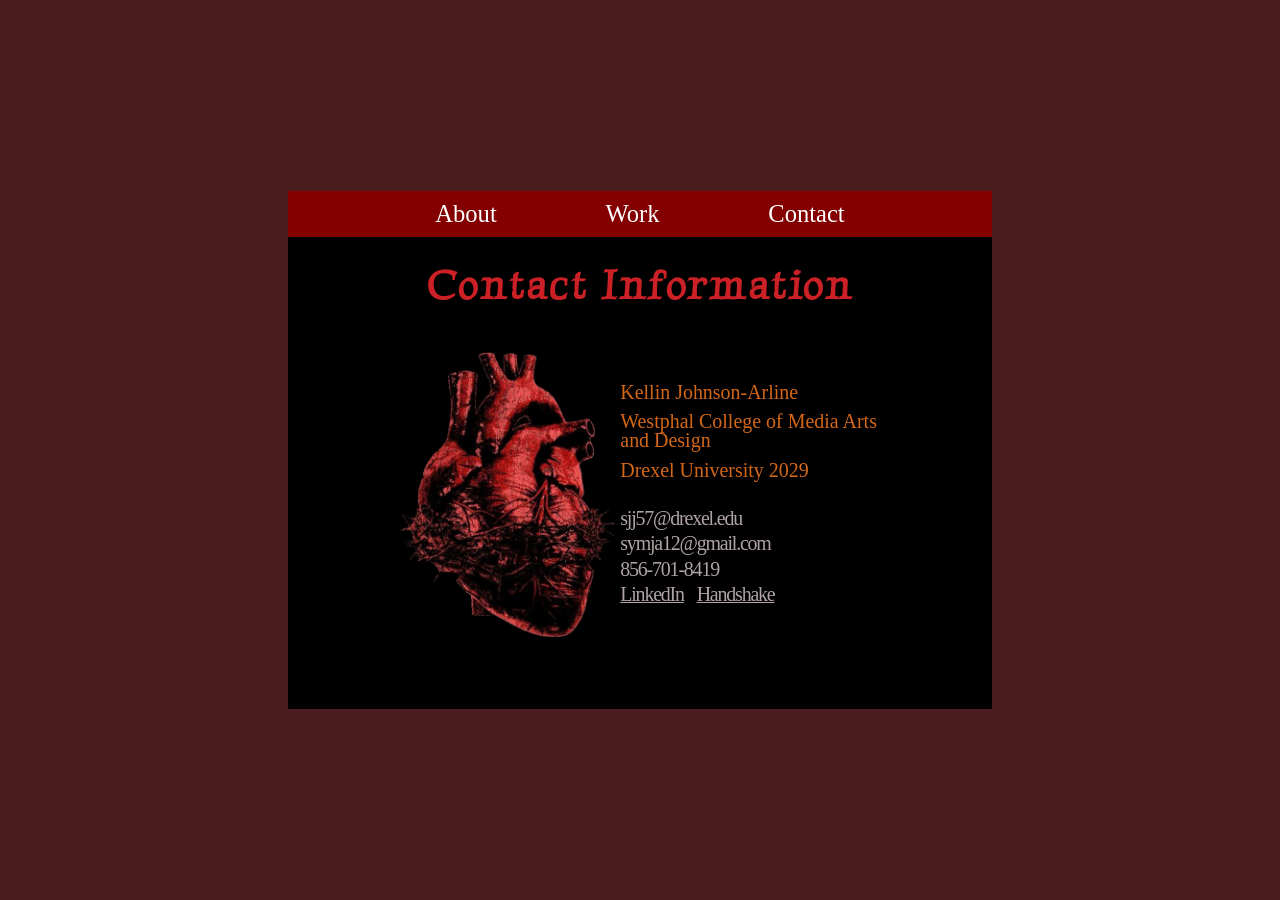
==== contact.html @ 03df2e99 "media queries" ====
<!DOCTYPE html>
<html lang="en">
<head>
    <meta charset="UTF-8">
    <meta name="viewport" content="width=device-width, initial-scale=1.0">
    <title>Took her away forever</title>
</head>
<link
        charset="utf-8"
        href="styles.css"
        media="screen"
        rel="stylesheet"
/>
<link
        charset="utf-8"
        href="normalize.css"
        media="screen"
        rel="stylesheet"
/>

<body>
    <section id="contactpage">

         <div id="navbar">
            <a href="index.html">About</a></td>
            <a href="work.html">Work</a></td>
            <a href="contact.html">Contact</a></td>
        </div>

        <div id="center">
            <div>
                <h2>Contact Information</h2>

            <div id="contact">
                <img src="images/heart.png" alt="">
                <div id="text">
                    <p>Kellin Johnson-Arline</p>
                    <p>Westphal College of Media Arts and Design</p>
                    <p>Drexel University 2029</p>
                </div>
            
                <ul>
                    <li>sjj57@drexel.edu</li>
                    <li>symja12@gmail.com</li>
                    <li>856-701-8419</li>
                    <li><a href="">LinkedIn</a><a href="">Handshake</a></li>
                </ul>
            </div>
            </div>
            

        </div>


    
    </section>
    
</body>
</html>
---- styles.css ----
*{
    box-sizing: border-box;
}
:root {
    --darkred: #840000;
    --lightred: #cb2026;
    --middlered: #4b1c1d;
    --orange: #D36718;
    --black: #000;
    --white: #fff;
    --grey: #AFA3A3;
    --darkgrey: #837777;
}

@font-face {
  font-family: 'Jacques Francois';
  src: url('fonts/Jacques_Francois/JacquesFrancois-Regular.ttf');}
@font-face {
  font-family: 'Luxurious Roman';
  src: url('fonts/Luxurious_Roman/LuxuriousRoman-Regular.ttf');}
@font-face {
  font-family: 'New Rocker';
  src: url('fonts/New_Rocker/NewRocker-Regular.ttf');}
  @font-face {
  font-family: 'New Tegomin';
  src: url('fonts/New_Tegomin/NewTegomin-Regular.ttf');}
@font-face {
  font-family: 'Yuji Syuku';
  src: url('fonts/Yuji_Syuku/YujiSyuku-Regular.ttf');}






html {font-family: Yuji Syuku, serif; overflow: auto;}
a:link{color: var(--white);}
a:visited{color: var(--white);}
a:active{color: var(--white);}
body{font-size: 1.2vw; color: var(--grey); padding: 0; margin: auto; background-color: var(--middlered);}
html, body {
  height: 100%;
  margin: 0;
}
h1, h2, h3, ul, p, ol{margin: 0;}
section, div, img, ul, ol{max-width: 100%;}







body{display: grid; align-items: center;}

/*nav*/
#navbar{display: flex; align-items: center; justify-content: center; column-gap: 8.5vw; background-color: var(--darkred); font-size: 1.6em; padding: .7vw;}
#navbar a{align-self: center; text-decoration: none;}
#navbar a:hover{background-color: var(--lightred); border-radius: .5vw;}
#navbar a:active{color: var(--grey);}
/*table td a:hover{background-color: var(--darkgrey);}*/

/*home page*/

/*large screen*/

/*@media screen and (min-width: 1400) {}*/
  


.homepage{width: 60%; padding-bottom: 2.5vw; margin: auto; background-color: var(--black);}

/*grid*/
#content{padding: 2vw 3vw 1.5vw; display: grid; grid-template-columns: 40% 18% 40%; column-gap: 3%; grid-template-rows: 24% 3% 71%; row-gap: 0;
    align-content: center; justify-content: center; margin: auto; max-width: 100%;}

/*heading/name*/
#content #namediv{grid-column-start: 1; grid-column-end: 3; grid-row-start: 1; grid-row-end: 2; margin-bottom: 1vw; max-width: 100%;}
#content #deco{grid-column-start: 3; grid-column-end: 4; grid-row-start: 1; grid-row-end: 3; max-width: 100%;}
#content div{grid-column-start: 2; grid-column-end: 4; grid-row-start: 2; grid-row-end: 4; 
  max-width: 100%; width: 100%; display: block; align-self: center;}
  
#name{font-size: 4em; color: var(--lightred); margin: 1.5vw 3vw 1.5vw 10vw; font-weight:900; letter-spacing: .5vw; font-family: Luxurious Roman, serif; text-transform: uppercase; text-shadow: 3px 2px 1px var(--darkred);}
h2{color: var(--grey); padding-bottom: 0.2vw; margin-left: 1vw; font-size: 1.7em;}
#deco{width: 48%; max-width: 100%; justify-self: start; align-self: baseline; margin-left: 2vw;}

/*items*/
#picture{width: 100%; grid-column-start: 1; grid-column-end: 2; grid-row-start: 2; grid-row-end: 4; 
  justify-self: center; align-self: center; max-width: 100%;}
#like{max-width: 100%; margin-top: 1.7vw;}
#am{margin-bottom: .9vw; max-width: 100%;}

h3{font-size: 1.8em; letter-spacing: .2vw; color: var(--lightred); font-family: Luxurious Roman, serif;}
#content ul{font-size: 1.2em; color: var(--orange);}
li{list-style-type: '★'; line-height: 2.7vw; letter-spacing: -.06em;}

p{font-size: 1.2em; text-align: center;}



/*medium screen*/

@media screen and (max-width: 1100px) {
    .homepage{width: 75%;}
    #content{}
    .homepage>#navbar{font-size: 1.8em;}
    h3{font-size: 2.3em;}
    #name{font-size: 5em;}
    h2{font-size: 2.2em;}
    #content ul{font-size: 1.6em;}
    #content li{line-height: 3.3vw;}
    p{font-size: 1.6em;}

  /*page width
  grid width for image size
  font sizes 
  navbar sizes*/
}

@media screen and (max-width: 830px){
  .homepage{width: 100%; height: 100%;}
}

@media screen and (max-width: 450px){
  .homepage>#navbar{font-size: 3.7em; column-gap: 15vw; padding: 2.5vw;}

}



















/*work*/
body:has(>.workpage){height: auto; margin: 0;}
html:has(>.workpage){height: auto; margin: 0;}
.workpage>body{height: auto;}
.workpage>html{height: auto;}
.workpage{background-color: var(--black); padding-bottom: 8vw; max-width: 100%; width: 75%; margin: 2vw auto 2vw;}
.workpage img{width: 25%; max-width: 100%;}

#heading{display: flex; align-items: baseline; justify-content: center; column-gap: 2.5vw; width: 80%; padding: 0; margin: 4vw auto 1vw; max-width: 100%;}
#heading img{width: 8%; align-self: center; max-width: 100%;}
#worktitle{font-family: Luxurious Roman, serif; text-transform: uppercase; text-shadow: 4px 3px 2px var(--darkred); color: var(--lightred); font-weight: 900; text-align: center; font-size: 5.5em; letter-spacing: .5vw; margin: 0;}

#worknav{display: flex; align-items: center; justify-content: center; column-gap: 1.2vw; row-gap: 1vw; flex-wrap: wrap;  position: sticky; top: 0; background-color: var(--black); width: 85%; margin: 0 auto;  font-size: 1.5em; padding: 1vw; max-width: 100%;}
#worknav a{text-decoration: none; padding: .3vw;}
#worknav a:hover{background-color: var(--grey); border-radius: .5vw;}
#worknav a:active{color: var(--lightred);}

/*.workpage #border{margin: auto; width: 50%;}*/

.workpage div{padding-top: 8vw; max-width: 100%;}
.workpage h2{letter-spacing: .2vw; color: var(--orange); font-family: Luxurious Roman, serif; margin-left: 7vw; font-size: 2.1em; margin-bottom: 2vw;}


.work{width: 80%; max-width: 100%; height: auto; margin: auto; background-color: var(--darkred); border-color: var(--lightred); border-width: .5vw; border-style: solid; display: flex; flex-direction: row; flex-wrap: nowrap; align-items: center; column-gap: 1.5vw; overflow: scroll;}
.workpage div .work{padding: 1.5vw; max-width: 100%; min-width: 0; overflow: scroll;}
.work img{width: auto; max-width: 100%; max-height: 40vh;}

/*resize images*/
@media screen and (max-width: 1100px){
  .work img{width: auto; max-width: 100%; max-height: 32vh;}
  .workpage>#navbar{font-size: 1.7em;}

}

/*medium screens*/
@media screen and (max-width: 830px){
  .workpage>#navbar{font-size: 2.8em; column-gap: 11vw; padding: 1.6vw;}
  .workpage{width: 100%; height: 100%;}
  #heading{}
  #heading img{}
  #worktitle{font-size: 7em;}
  #worknav{font-size: 2.2em;}
  .workpage h2{font-size: 3em;}
}


@media screen and (max-width: 550px){
  .work img{width: auto; max-width: 100%; max-height: 23vh;}
  .workpage>#navbar{font-size: 3.7em; column-gap: 15vw; padding: 2.5vw;}
  #worknav{}
  .workpage h2{font-size: 5em;}
  #worktitle{font-size: 9em;}

}










/*contact*/

/*large screen*/

#contactpage{width: 55%; background-color: var(--black); padding-bottom: 2.5vw; max-width: 100%; margin: 0 auto;}
#contactpage h2{font-family: Luxurious Roman, serif; color: var(--lightred); letter-spacing: .2vw; font-size: 2.6em; margin: 2vw auto 0; text-align: center; max-width: 100%;}

/*grid*/
#contact{display: grid; grid-template-columns: 44% 53%; column-gap: 1%; grid-template-rows: 46% 46%; row-gap: 8%; 
  align-items: center; justify-content: center; max-width: 100%; width: 70%; margin: 3vw auto;}
#contact img{grid-column-start: 1; grid-column-end: 2; grid-row-start: 1; grid-row-end: 3; 
  width: 100%; align-self: center; justify-self: center; max-width: 100%;}
#contact p{color: var(--orange); margin: 0.2vw auto; font-size: 1.3em; line-height: 1.5vw; text-align: left; margin-top: .8vw; max-width: 100%;}
#contact #text{grid-column-start: 2; grid-column-end: 3;  grid-row-start: 1; grid-row-end: 2; align-self: end; max-width: 100%;}
#contactpage ul{grid-column-start: 2; grid-column-end: 3; grid-row-start: 2; grid-row-end: 3; 
  padding: 0; max-width: 100%; text-align: left; align-self: start; justify-self: start; max-width: 100%; color: var(--grey);}
#contactpage ul{padding-inline-start: none; padding: 0; max-width: 100%;}

#contactpage ul li{font-size: 1.3em; list-style-type: none; max-width: 100%; line-height: 2vw;}
#contactpage ul li a{margin-right: 1vw; color: var(--grey);}
#contactpage ul li a:active{color: var(--white);}

/*resize page*/
@media screen and (max-width: 1200px) {

#contactpage{width: 70%}
#contact{width: 75%;}
#contactpage h2{font-size: 3.4em; margin: 4vw auto 4vw;}
#contactpage>#navbar{font-size: 1.8em;}
#contact p{font-size: 1.8em; line-height: 2vw}
#contactpage ul li{font-size: 1.8em; line-height: 2.8vw;}

}

/*medium screen*/

@media screen and (max-width: 830px){

    #contactpage{width: 100%; height: 100%; }
    #contactpage>#contact{}
    #contactpage>#navbar{font-size: 2.5em; column-gap: 11vw; padding: 1.2vw;}
    #contact p{font-size: 2.5em; line-height: 3.5vw}
    #contactpage ul li{font-size: 2.5em; line-height: 4vw;}
    #contact{width: 75%;}
    #contactpage h2{font-size: 5.5em; margin: 5vw auto 8vw;}
  
}

/*small screen*/

@media screen and (max-width: 450px){

  #contactpage{width: 100%; height: 100%;}
  #contact{width: 75%;}
  #contact{display: flex; flex-direction: column; align-items: center; justify-items: center; row-gap: 5vw;}
  #contactpage img{width: 20%; margin-bottom: 2vw;}
  #contactpage>#navbar{font-size: 3.7em; column-gap: 15vw; padding: 2.5vw;}
  #contactpage h2{font-size: 7em; margin: 8vw auto 0;}
  #contactpage ul li a{margin: 0 2.5vw;}
  #contact p{font-size: 3.8em; line-height: 5.9vw; text-align: center;}
  #contactpage ul li{font-size: 3.8em; line-height: 6.3vw; text-align: center; align-self: center; justify-self: center; letter-spacing: .1vw;}
  #contactpage ul{align-self: center; justify-self: center;}

}
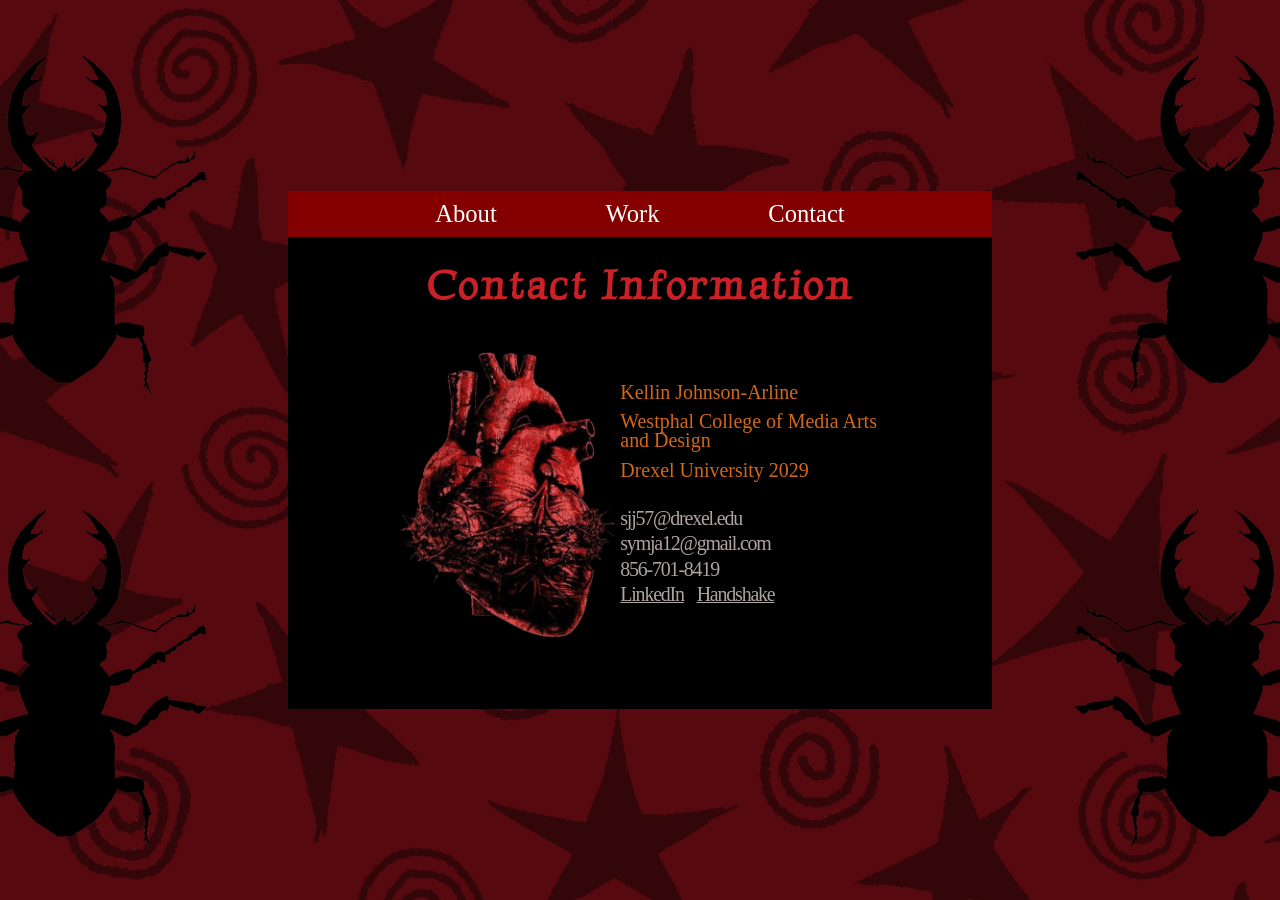
==== commit 9c6aeefa: "mobile sizes" ====
--- a/contact.html
+++ b/contact.html
@@ -27,8 +27,7 @@
             <a href="contact.html">Contact</a></td>
         </div>
 
-        <div id="center">
-            <div>
+            <div id="center">
                 <h2>Contact Information</h2>
 
             <div id="contact">
@@ -46,7 +45,6 @@
                     <li><a href="">LinkedIn</a><a href="">Handshake</a></li>
                 </ul>
             </div>
-            </div>
             
 
         </div>
--- a/styles.css
+++ b/styles.css
@@ -37,7 +37,7 @@
 a:link{color: var(--white);}
 a:visited{color: var(--white);}
 a:active{color: var(--white);}
-body{font-size: 1.2vw; color: var(--grey); padding: 0; margin: auto; background-color: var(--middlered);}
+body{font-size: 1.2vw; color: var(--grey); padding: 0; margin: auto; background-color: var(--middlered); background-image: url(assets/bg.webp); background-size: cover; background-position: center center; background-attachment: fixed;}
 html, body {
   height: 100%;
   margin: 0;
@@ -56,17 +56,13 @@
 /*nav*/
 #navbar{display: flex; align-items: center; justify-content: center; column-gap: 8.5vw; background-color: var(--darkred); font-size: 1.6em; padding: .7vw;}
 #navbar a{align-self: center; text-decoration: none;}
-#navbar a:hover{background-color: var(--lightred); border-radius: .5vw;}
+#navbar a:hover{background-color: var(--lightred);}
 #navbar a:active{color: var(--grey);}
-/*table td a:hover{background-color: var(--darkgrey);}*/
-
-/*home page*/
-
-/*large screen*/
-
-/*@media screen and (min-width: 1400) {}*/
-  
-
+
+
+
+
+/*HOME PAGE--------------------------------------------------------------------------------------------------------------------*/
 
 .homepage{width: 60%; padding-bottom: 2.5vw; margin: auto; background-color: var(--black);}
 
@@ -87,14 +83,17 @@
 /*items*/
 #picture{width: 100%; grid-column-start: 1; grid-column-end: 2; grid-row-start: 2; grid-row-end: 4; 
   justify-self: center; align-self: center; max-width: 100%;}
-#like{max-width: 100%; margin-top: 1.7vw;}
-#am{margin-bottom: .9vw; max-width: 100%;}
+#like{max-width: 100%;}
+#am{margin-bottom: 1vw;}
+h3{margin-bottom: 1vw;}
+#like>h3{margin-top: 1vw;}
+#am>h3{margin-top: 1vw;}
 
 h3{font-size: 1.8em; letter-spacing: .2vw; color: var(--lightred); font-family: Luxurious Roman, serif;}
-#content ul{font-size: 1.2em; color: var(--orange);}
+#content ul{font-size: 1.2em; color: var(--orange); padding-inline-start: 3vw;}
 li{list-style-type: '★'; line-height: 2.7vw; letter-spacing: -.06em;}
 
-p{font-size: 1.2em; text-align: center;}
+.homepage p{font-size: 1.2em; text-align: center; margin: 0 auto; width: 80%; line-height: 2vw;}
 
 
 
@@ -109,43 +108,60 @@
     h2{font-size: 2.2em;}
     #content ul{font-size: 1.6em;}
     #content li{line-height: 3.3vw;}
-    p{font-size: 1.6em;}
-
-  /*page width
-  grid width for image size
-  font sizes 
-  navbar sizes*/
+    .homepage p{font-size: 1.6em; line-height: 2.5vw;}
+    body:has(>.homepage){background-image: url(assets/bg2.webp); background-size: cover;}
 }
 
 @media screen and (max-width: 830px){
   .homepage{width: 100%; height: 100%;}
-}
-
-@media screen and (max-width: 450px){
+  .homepage>#navbar{font-size: 2.2em; padding: 1.2vw;}
+  #content{width: 85%; margin-top: 2vw;}
+  #content ul{font-size: 1.9em;}
+  #content li{line-height: 3.8vw;}
+  h3{margin-bottom: 1vw; font-size: 2.6em;}
+  #like>h3{margin-top: 2vw;}
+  #am>h3{margin-top: 1.8vw;}
+  .homepage p{font-size: 1.9em; margin: 2vw auto 0 auto; width: 80%; }
+}
+
+@media screen and (max-width: 650px){
+  .homepage>#navbar{font-size: 2.5em; column-gap: 11vw; padding: 1.6vw;}
+}
+
+@media screen and (max-width: 550px){
   .homepage>#navbar{font-size: 3.7em; column-gap: 15vw; padding: 2.5vw;}
-
-}
-
-
-
-
-
-
-
-
-
-
-
-
-
-
-
-
-
-
-
-/*work*/
-body:has(>.workpage){height: auto; margin: 0;}
+  #content{display: flex; flex-direction: column; width: 100%; margin-top: 5vw;}
+  #deco{position: absolute; width: 25%; top: 90vw; left: 60vw;}
+  #content>#picture{width: 60%; margin: 2vw auto;}
+  #namediv{text-align: center;}
+  #namediv h2{font-size: 4em; margin: 0; margin-right: 3vw;}
+  #namediv #name{font-size: 9em;}
+  #content ul{font-size: 3.5em;}
+  #content li{line-height: 7.2vw;}
+  h3{font-size: 4.9em; margin-bottom: 2vw; padding-left: 4vw;}
+  #content>#bullets{display: flex; flex-direction: column; align-items: center; justify-content: start; width: 100%;}
+  #content>#bullets>div{align-self: start; justify-self: center;}
+  .homepage p{font-size: 3em; margin: 2vw 12vw; line-height: 5vw;}
+  #am{margin-right: 4vw; margin-left: 5vw; margin-bottom: 2vw; margin-top: 2vw;}
+  #like{margin-right: 5vw; margin-bottom: 3vw;}
+  
+}
+/*HOME PAGE--------------------------------------------------------------------------------------------------------------------*/
+
+
+
+
+
+
+
+
+
+
+
+
+
+/*WORK PAGE--------------------------------------------------------------------------------------------------------------------*/
+body:has(>.workpage){height: auto; margin: 0; background-image: url(assets/bg2.webp);}
 html:has(>.workpage){height: auto; margin: 0;}
 .workpage>body{height: auto;}
 .workpage>html{height: auto;}
@@ -156,20 +172,21 @@
 #heading img{width: 8%; align-self: center; max-width: 100%;}
 #worktitle{font-family: Luxurious Roman, serif; text-transform: uppercase; text-shadow: 4px 3px 2px var(--darkred); color: var(--lightred); font-weight: 900; text-align: center; font-size: 5.5em; letter-spacing: .5vw; margin: 0;}
 
-#worknav{display: flex; align-items: center; justify-content: center; column-gap: 1.2vw; row-gap: 1vw; flex-wrap: wrap;  position: sticky; top: 0; background-color: var(--black); width: 85%; margin: 0 auto;  font-size: 1.5em; padding: 1vw; max-width: 100%;}
+#worknav{display: flex; align-items: center; justify-content: center; column-gap: 1.2vw; row-gap: 1vw; flex-wrap: wrap;  position: sticky; top: 0; 
+  background-color: var(--black); width: 85%; margin: 0 auto;  font-size: 1.5em; padding: 1vw; max-width: 100%; margin-top: 2vw;}
 #worknav a{text-decoration: none; padding: .3vw;}
 #worknav a:hover{background-color: var(--grey); border-radius: .5vw;}
 #worknav a:active{color: var(--lightred);}
 
-/*.workpage #border{margin: auto; width: 50%;}*/
-
 .workpage div{padding-top: 8vw; max-width: 100%;}
 .workpage h2{letter-spacing: .2vw; color: var(--orange); font-family: Luxurious Roman, serif; margin-left: 7vw; font-size: 2.1em; margin-bottom: 2vw;}
 
 
-.work{width: 80%; max-width: 100%; height: auto; margin: auto; background-color: var(--darkred); border-color: var(--lightred); border-width: .5vw; border-style: solid; display: flex; flex-direction: row; flex-wrap: nowrap; align-items: center; column-gap: 1.5vw; overflow: scroll;}
+.work{width: 80%; max-width: 100%; height: auto; margin: auto; background-color: var(--darkred); border-color: var(--lightred); border-width: .5vw; border-style: solid; 
+  display: flex; flex-direction: row; flex-wrap: nowrap; align-items: center; column-gap: 1.5vw; overflow: scroll;}
 .workpage div .work{padding: 1.5vw; max-width: 100%; min-width: 0; overflow: scroll;}
 .work img{width: auto; max-width: 100%; max-height: 40vh;}
+#drawings{padding-top: 7vw;}
 
 /*resize images*/
 @media screen and (max-width: 1100px){
@@ -180,11 +197,11 @@
 
 /*medium screens*/
 @media screen and (max-width: 830px){
-  .workpage>#navbar{font-size: 2.8em; column-gap: 11vw; padding: 1.6vw;}
+  .workpage>#navbar{font-size: 2.2em; padding: 1.2vw;}
   .workpage{width: 100%; height: 100%;}
-  #heading{}
+  #heading{margin: 8vw auto 4vw;}
   #heading img{}
-  #worktitle{font-size: 7em;}
+  #worktitle{font-size: 8em;}
   #worknav{font-size: 2.2em;}
   .workpage h2{font-size: 3em;}
 }
@@ -193,22 +210,23 @@
 @media screen and (max-width: 550px){
   .work img{width: auto; max-width: 100%; max-height: 23vh;}
   .workpage>#navbar{font-size: 3.7em; column-gap: 15vw; padding: 2.5vw;}
-  #worknav{}
+  #worknav{font-size: 3.5em; width: 95%; line-height: 6.5vw;}
+  #worknav a{margin: 0 1vw;}
   .workpage h2{font-size: 5em;}
   #worktitle{font-size: 9em;}
 
 }
-
-
-
-
-
-
-
-
-
-
-/*contact*/
+/*WORK PAGE--------------------------------------------------------------------------------------------------------------------*/
+
+
+
+
+
+
+
+
+
+/*CONTACT PAGE--------------------------------------------------------------------------------------------------------------------*/
 
 /*large screen*/
 
@@ -233,9 +251,9 @@
 /*resize page*/
 @media screen and (max-width: 1200px) {
 
-#contactpage{width: 70%}
-#contact{width: 75%;}
-#contactpage h2{font-size: 3.4em; margin: 4vw auto 4vw;}
+#contactpage{width: 60%}
+#contact{width: 85%;}
+#contactpage h2{font-size: 3.4em; margin: 4vw auto 1vw;}
 #contactpage>#navbar{font-size: 1.8em;}
 #contact p{font-size: 1.8em; line-height: 2vw}
 #contactpage ul li{font-size: 1.8em; line-height: 2.8vw;}
@@ -244,7 +262,7 @@
 
 /*medium screen*/
 
-@media screen and (max-width: 830px){
+@media screen and (max-width: 900px){
 
     #contactpage{width: 100%; height: 100%; }
     #contactpage>#contact{}
@@ -252,7 +270,8 @@
     #contact p{font-size: 2.5em; line-height: 3.5vw}
     #contactpage ul li{font-size: 2.5em; line-height: 4vw;}
     #contact{width: 75%;}
-    #contactpage h2{font-size: 5.5em; margin: 5vw auto 8vw;}
+    #contactpage h2{font-size: 5.5em; margin: 5vw auto 5vw;}
+    body:has(>#contactpage){background-image: url(assets/bg2.webp); background-size: cover;}
   
 }
 
@@ -260,7 +279,8 @@
 
 @media screen and (max-width: 450px){
 
-  #contactpage{width: 100%; height: 100%;}
+  #contactpage{width: 100%; height: 100%; /*display: flex; flex-direction: column; row-gap: 10vw;*/}
+  #center{align-self: center;}
   #contact{width: 75%;}
   #contact{display: flex; flex-direction: column; align-items: center; justify-items: center; row-gap: 5vw;}
   #contactpage img{width: 20%; margin-bottom: 2vw;}
@@ -271,4 +291,5 @@
   #contactpage ul li{font-size: 3.8em; line-height: 6.3vw; text-align: center; align-self: center; justify-self: center; letter-spacing: .1vw;}
   #contactpage ul{align-self: center; justify-self: center;}
 
-}+}
+/*CONTACT PAGE--------------------------------------------------------------------------------------------------------------------*/
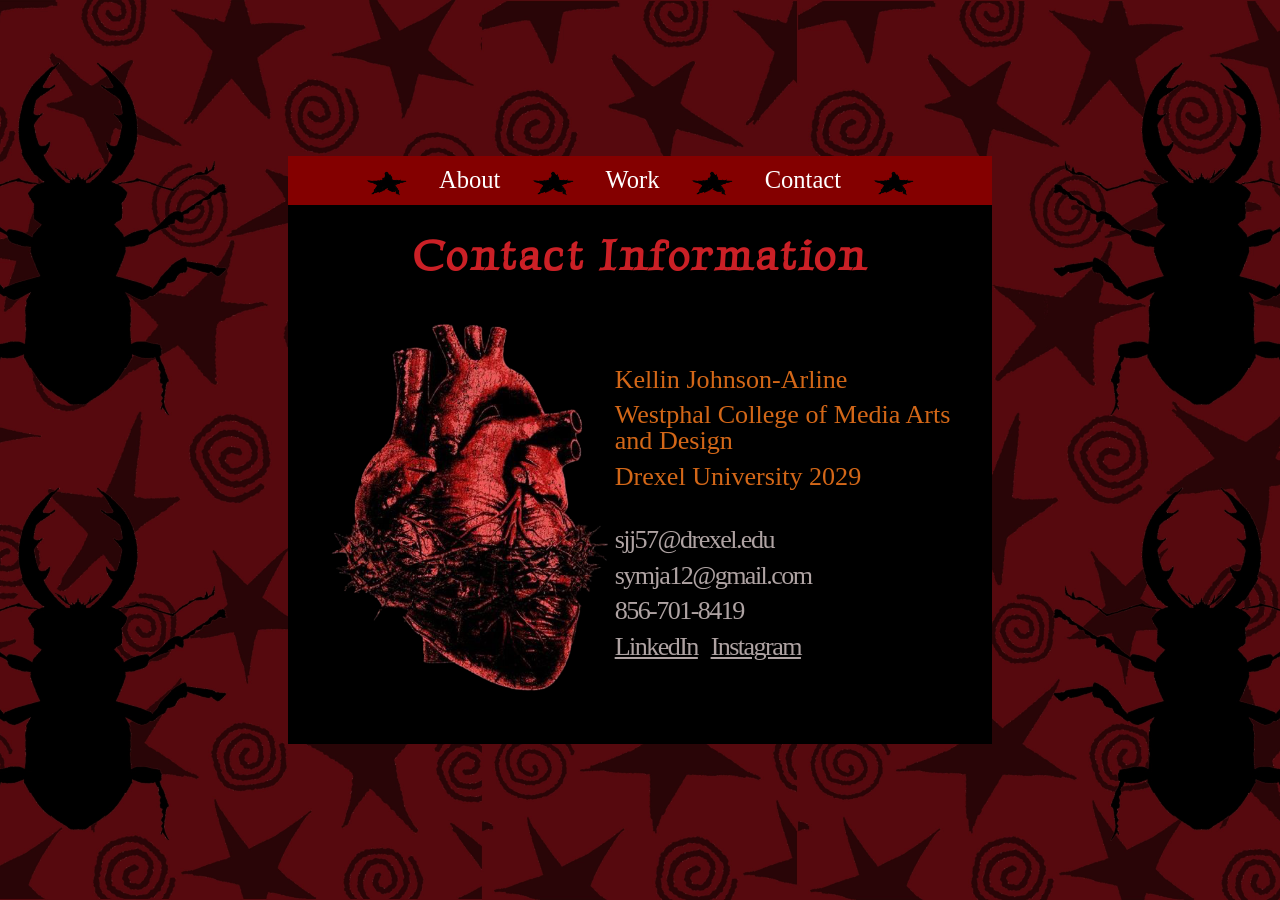
==== commit d1865aa6: "responsiveness" ====
--- a/contact.html
+++ b/contact.html
@@ -3,7 +3,7 @@
 <head>
     <meta charset="UTF-8">
     <meta name="viewport" content="width=device-width, initial-scale=1.0">
-    <title>Took her away forever</title>
+    <title>Personal Website</title>
 </head>
 <link
         charset="utf-8"
@@ -22,16 +22,20 @@
     <section id="contactpage">
 
          <div id="navbar">
+            <img src="images/star.png" alt="">
             <a href="index.html">About</a></td>
+            <img src="images/star.png" alt="">
             <a href="work.html">Work</a></td>
+            <img src="images/star.png" alt="">
             <a href="contact.html">Contact</a></td>
+            <img src="images/star.png" alt="">
         </div>
 
             <div id="center">
                 <h2>Contact Information</h2>
 
             <div id="contact">
-                <img src="images/heart.png" alt="">
+                <img id="image" src="images/heart.png" alt="">
                 <div id="text">
                     <p>Kellin Johnson-Arline</p>
                     <p>Westphal College of Media Arts and Design</p>
@@ -42,7 +46,7 @@
                     <li>sjj57@drexel.edu</li>
                     <li>symja12@gmail.com</li>
                     <li>856-701-8419</li>
-                    <li><a href="">LinkedIn</a><a href="">Handshake</a></li>
+                    <li><a href="https://www.linkedin.com/in/symone-johnson-arline-5393b4369/">LinkedIn</a><a href="https://www.instagram.com/juturnafan222/?hl=en">Instagram</a></li>
                 </ul>
             </div>
             
--- a/styles.css
+++ b/styles.css
@@ -27,6 +27,14 @@
 @font-face {
   font-family: 'Yuji Syuku';
   src: url('fonts/Yuji_Syuku/YujiSyuku-Regular.ttf');}
+@font-face {
+  font-family: 'Texturina';
+  src: url('fonts/Texturina/Texturina-VariableFont_opsz\,wght.ttf');
+}
+@font-face {
+  font-family: 'Grenze Gotisch';
+  src: url('fonts/Grenze_Gotisch/GrenzeGotisch-VariableFont_wght.ttf');
+}
 
 
 
@@ -54,10 +62,11 @@
 body{display: grid; align-items: center;}
 
 /*nav*/
-#navbar{display: flex; align-items: center; justify-content: center; column-gap: 8.5vw; background-color: var(--darkred); font-size: 1.6em; padding: .7vw;}
-#navbar a{align-self: center; text-decoration: none;}
+#navbar{display: flex; flex-wrap: nowrap; column-gap: 2.5vw; align-items: center; justify-content: center; background-color: var(--darkred); font-size: 1.6em; padding: .7vw;}
+#navbar a{align-self: center; justify-self: center; text-decoration: none;}
 #navbar a:hover{background-color: var(--lightred);}
 #navbar a:active{color: var(--grey);}
+#navbar>img{width: 6%; max-width: 100%; justify-self: center; align-self: center; padding-top: .5vw;}
 
 
 
@@ -102,7 +111,7 @@
 @media screen and (max-width: 1100px) {
     .homepage{width: 75%;}
     #content{}
-    .homepage>#navbar{font-size: 1.8em;}
+    .homepage>#navbar{font-size: 1.8em; column-gap: 2.5vw;}
     h3{font-size: 2.3em;}
     #name{font-size: 5em;}
     h2{font-size: 2.2em;}
@@ -112,9 +121,9 @@
     body:has(>.homepage){background-image: url(assets/bg2.webp); background-size: cover;}
 }
 
-@media screen and (max-width: 830px){
+@media screen and (max-width: 850px){
   .homepage{width: 100%; height: 100%;}
-  .homepage>#navbar{font-size: 2.2em; padding: 1.2vw;}
+  .homepage>#navbar{font-size: 2.7em; column-gap: 3.5vw; padding: 1.3vw;}
   #content{width: 85%; margin-top: 2vw;}
   #content ul{font-size: 1.9em;}
   #content li{line-height: 3.8vw;}
@@ -124,12 +133,10 @@
   .homepage p{font-size: 1.9em; margin: 2vw auto 0 auto; width: 80%; }
 }
 
-@media screen and (max-width: 650px){
-  .homepage>#navbar{font-size: 2.5em; column-gap: 11vw; padding: 1.6vw;}
-}
-
-@media screen and (max-width: 550px){
-  .homepage>#navbar{font-size: 3.7em; column-gap: 15vw; padding: 2.5vw;}
+
+@media screen and (max-width: 600px){
+  .homepage>#navbar{font-size: 3.7em; column-gap: 3.8vw; padding: 2vw;}
+  #navbar img{width: 8%;}
   #content{display: flex; flex-direction: column; width: 100%; margin-top: 5vw;}
   #deco{position: absolute; width: 25%; top: 90vw; left: 60vw;}
   #content>#picture{width: 60%; margin: 2vw auto;}
@@ -141,9 +148,10 @@
   h3{font-size: 4.9em; margin-bottom: 2vw; padding-left: 4vw;}
   #content>#bullets{display: flex; flex-direction: column; align-items: center; justify-content: start; width: 100%;}
   #content>#bullets>div{align-self: start; justify-self: center;}
-  .homepage p{font-size: 3em; margin: 2vw 12vw; line-height: 5vw;}
-  #am{margin-right: 4vw; margin-left: 5vw; margin-bottom: 2vw; margin-top: 2vw;}
+  .homepage p{font-size: 3.2em; margin: 2vw 12vw; line-height: 5.3vw;}
+  #am{margin-right: 4vw; margin-left: 5vw; margin-bottom: 3vw; margin-top: 2vw;}
   #like{margin-right: 5vw; margin-bottom: 3vw;}
+  
   
 }
 /*HOME PAGE--------------------------------------------------------------------------------------------------------------------*/
@@ -168,54 +176,77 @@
 .workpage{background-color: var(--black); padding-bottom: 8vw; max-width: 100%; width: 75%; margin: 2vw auto 2vw;}
 .workpage img{width: 25%; max-width: 100%;}
 
-#heading{display: flex; align-items: baseline; justify-content: center; column-gap: 2.5vw; width: 80%; padding: 0; margin: 4vw auto 1vw; max-width: 100%;}
-#heading img{width: 8%; align-self: center; max-width: 100%;}
-#worktitle{font-family: Luxurious Roman, serif; text-transform: uppercase; text-shadow: 4px 3px 2px var(--darkred); color: var(--lightred); font-weight: 900; text-align: center; font-size: 5.5em; letter-spacing: .5vw; margin: 0;}
+#heading{display: flex; align-items: baseline; justify-content: center; column-gap: 2.5vw; width: 80%; padding: 0; margin: 4vw auto 1vw; max-width: 100%;  border-bottom: .3vw solid var(--white); padding-bottom: 3.2vw;}
+#heading img{width: 10%; align-self: center; max-width: 100%;}
+#worktitle{font-family: Texturina, serif; text-transform: uppercase; text-shadow: 4px 3px 2px var(--darkred); color: var(--lightred); font-weight: 900; text-align: center; font-size: 5.5em; letter-spacing: .5vw; margin: 0;}
 
 #worknav{display: flex; align-items: center; justify-content: center; column-gap: 1.2vw; row-gap: 1vw; flex-wrap: wrap;  position: sticky; top: 0; 
   background-color: var(--black); width: 85%; margin: 0 auto;  font-size: 1.5em; padding: 1vw; max-width: 100%; margin-top: 2vw;}
 #worknav a{text-decoration: none; padding: .3vw;}
-#worknav a:hover{background-color: var(--grey); border-radius: .5vw;}
+#worknav a:hover{background-color:#83777761; border-radius: .5vw;}
 #worknav a:active{color: var(--lightred);}
 
 .workpage div{padding-top: 8vw; max-width: 100%;}
-.workpage h2{letter-spacing: .2vw; color: var(--orange); font-family: Luxurious Roman, serif; margin-left: 7vw; font-size: 2.1em; margin-bottom: 2vw;}
+.workpage h2{letter-spacing: .2vw; background-color: var(--darkred); color: var(--orange); padding: .2vw .5vw .7vw; border-radius: .2vw; display: inline-block; font-family: Texturina, serif; font-weight: 900; margin-left: 7vw; font-size: 2.5em; margin-bottom: 2vw;}
 
 
 .work{width: 80%; max-width: 100%; height: auto; margin: auto; background-color: var(--darkred); border-color: var(--lightred); border-width: .5vw; border-style: solid; 
   display: flex; flex-direction: row; flex-wrap: nowrap; align-items: center; column-gap: 1.5vw; overflow: scroll;}
 .workpage div .work{padding: 1.5vw; max-width: 100%; min-width: 0; overflow: scroll;}
-.work img{width: auto; max-width: 100%; max-height: 40vh;}
+.work img{width: auto; max-width: 100%; max-height: 40vh; transition: transform 0.2s ease;}
+.work img:hover{
+  transform: scale(1.05); filter: drop-shadow(7px 7px 12px rgba(0, 0, 0, 0.5));
+}
+/*.work img:active{transform: scale(1.05); filter: drop-shadow(7px 7px 12px rgba(0, 0, 0, 0.5));
+}*/
 #drawings{padding-top: 7vw;}
+
+/*.image:hover {
+  transform: rotateY(180deg);
+}*/
+
 
 /*resize images*/
 @media screen and (max-width: 1100px){
   .work img{width: auto; max-width: 100%; max-height: 32vh;}
-  .workpage>#navbar{font-size: 1.7em;}
+  .workpage>#navbar{font-size: 1.8em; padding: .9vw; column-gap: 2.5vw;}
+  .workpage{width: 80%;}
+  #heading{margin: 3vw auto 3vw; padding-bottom: 3.3vw;}
+  #worktitle{font-size: 6.5em;}
+  #worknav{font-size: 1.8em; column-gap: 2vw; row-gap: 1.2vw;}
+  .workpage h2{font-size: 2.5em;}
+  .workpage div{padding-top: 10vw;}
 
 }
 
 /*medium screens*/
-@media screen and (max-width: 830px){
-  .workpage>#navbar{font-size: 2.2em; padding: 1.2vw;}
+@media screen and (max-width: 860px){
+  .workpage>#navbar{font-size: 2.7em; column-gap: 3.5vw; padding: 1.3vw;}
   .workpage{width: 100%; height: 100%;}
-  #heading{margin: 8vw auto 4vw;}
-  #heading img{}
-  #worktitle{font-size: 8em;}
-  #worknav{font-size: 2.2em;}
-  .workpage h2{font-size: 3em;}
-}
-
-
-@media screen and (max-width: 550px){
+  #heading{margin: 4vw auto 4vw; border-bottom: .4vw solid var(--white);}
+  #worktitle{font-size: 9em;}
+  #worknav{font-size: 2.3em; column-gap: 2.5vw; row-gap: 2vw; width: 90%;}
+  .workpage h2{font-size: 3.3em; margin-bottom: 3.2vw;}
+  .workpage div{padding-top: 12vw;}
+}
+
+
+@media screen and (max-width: 650px){
+  .workpage>#navbar{font-size: 3.7em; column-gap: 3.8vw; padding: 2vw;}
   .work img{width: auto; max-width: 100%; max-height: 23vh;}
-  .workpage>#navbar{font-size: 3.7em; column-gap: 15vw; padding: 2.5vw;}
-  #worknav{font-size: 3.5em; width: 95%; line-height: 6.5vw;}
-  #worknav a{margin: 0 1vw;}
-  .workpage h2{font-size: 5em;}
-  #worktitle{font-size: 9em;}
-
-}
+  #heading{border-bottom: .5vw solid var(--white); width: 85%;}
+  #worknav{font-size: 3em; width: 95%; column-gap: 3.7vw; row-gap: 2.9vw;}
+  #worknav a{margin: 0 1vw 2vw;}
+  .workpage h2{font-size: 4.5em; padding: .2vw .8vw 1.3vw; margin-bottom: 5vw;}
+  #worktitle{font-size: 11em;}
+  .workpage div{padding-top: 17vw;}
+}
+
+@media screen and (max-width: 450px){
+  .workpage>#navbar{font-size: 3.7em; column-gap: 3.8vw; padding: 2vw;}
+  #worknav{font-size: 3.9vw; column-gap: 3.5vw;}
+}
+
 /*WORK PAGE--------------------------------------------------------------------------------------------------------------------*/
 
 
@@ -231,31 +262,31 @@
 /*large screen*/
 
 #contactpage{width: 55%; background-color: var(--black); padding-bottom: 2.5vw; max-width: 100%; margin: 0 auto;}
-#contactpage h2{font-family: Luxurious Roman, serif; color: var(--lightred); letter-spacing: .2vw; font-size: 2.6em; margin: 2vw auto 0; text-align: center; max-width: 100%;}
+#contactpage h2{font-family: Luxurious Roman, serif; color: var(--lightred); letter-spacing: .2vw; font-size: 2.8em; margin: 2vw auto 0; text-align: center; max-width: 100%;}
 
 /*grid*/
 #contact{display: grid; grid-template-columns: 44% 53%; column-gap: 1%; grid-template-rows: 46% 46%; row-gap: 8%; 
-  align-items: center; justify-content: center; max-width: 100%; width: 70%; margin: 3vw auto;}
-#contact img{grid-column-start: 1; grid-column-end: 2; grid-row-start: 1; grid-row-end: 3; 
+  align-items: center; justify-content: center; max-width: 100%; width: 90%; margin: 3vw auto 1.5vw;}
+#contact #image{grid-column-start: 1; grid-column-end: 2; grid-row-start: 1; grid-row-end: 3; 
   width: 100%; align-self: center; justify-self: center; max-width: 100%;}
-#contact p{color: var(--orange); margin: 0.2vw auto; font-size: 1.3em; line-height: 1.5vw; text-align: left; margin-top: .8vw; max-width: 100%;}
+#contact p{color: var(--orange); margin: 0.2vw auto; font-size: 1.7em; line-height: 2vw; text-align: left; margin-top: .8vw; max-width: 100%;}
 #contact #text{grid-column-start: 2; grid-column-end: 3;  grid-row-start: 1; grid-row-end: 2; align-self: end; max-width: 100%;}
 #contactpage ul{grid-column-start: 2; grid-column-end: 3; grid-row-start: 2; grid-row-end: 3; 
   padding: 0; max-width: 100%; text-align: left; align-self: start; justify-self: start; max-width: 100%; color: var(--grey);}
 #contactpage ul{padding-inline-start: none; padding: 0; max-width: 100%;}
 
-#contactpage ul li{font-size: 1.3em; list-style-type: none; max-width: 100%; line-height: 2vw;}
+#contactpage ul li{font-size: 1.7em; list-style-type: none; max-width: 100%; line-height: 2.8vw;}
 #contactpage ul li a{margin-right: 1vw; color: var(--grey);}
 #contactpage ul li a:active{color: var(--white);}
 
 /*resize page*/
-@media screen and (max-width: 1200px) {
+@media screen and (max-width: 1100px) {
 
 #contactpage{width: 60%}
 #contact{width: 85%;}
-#contactpage h2{font-size: 3.4em; margin: 4vw auto 1vw;}
-#contactpage>#navbar{font-size: 1.8em;}
-#contact p{font-size: 1.8em; line-height: 2vw}
+#contactpage h2{font-size: 3.4em; margin: 2vw auto 1vw;}
+#contactpage>#navbar{font-size: 2em; column-gap: 2.5vw;}
+#contact p{font-size: 1.8em; line-height: 2.1vw}
 #contactpage ul li{font-size: 1.8em; line-height: 2.8vw;}
 
 }
@@ -264,12 +295,11 @@
 
 @media screen and (max-width: 900px){
 
-    #contactpage{width: 100%; height: 100%; }
-    #contactpage>#contact{}
-    #contactpage>#navbar{font-size: 2.5em; column-gap: 11vw; padding: 1.2vw;}
-    #contact p{font-size: 2.5em; line-height: 3.5vw}
-    #contactpage ul li{font-size: 2.5em; line-height: 4vw;}
-    #contact{width: 75%;}
+    #contactpage{width: 100%; height: 100%;}
+    #contactpage>#contact{width: 80%;}
+    #contactpage>#navbar{font-size: 2.7em; column-gap: 3.5vw; padding: 1.3vw;}
+    #contact p{font-size: 2.9em; line-height: 3.8vw}
+    #contactpage ul li{font-size: 2.9em; line-height: 4.3vw;}
     #contactpage h2{font-size: 5.5em; margin: 5vw auto 5vw;}
     body:has(>#contactpage){background-image: url(assets/bg2.webp); background-size: cover;}
   
@@ -279,12 +309,12 @@
 
 @media screen and (max-width: 450px){
 
-  #contactpage{width: 100%; height: 100%; /*display: flex; flex-direction: column; row-gap: 10vw;*/}
+  #contactpage{width: 100%; height: 100%;}
   #center{align-self: center;}
   #contact{width: 75%;}
   #contact{display: flex; flex-direction: column; align-items: center; justify-items: center; row-gap: 5vw;}
-  #contactpage img{width: 20%; margin-bottom: 2vw;}
-  #contactpage>#navbar{font-size: 3.7em; column-gap: 15vw; padding: 2.5vw;}
+  #contact>#image{width: 20%; margin-bottom: 2vw;}
+  #contactpage>#navbar{font-size: 3.7em; column-gap: 3.8vw; padding: 2vw;}
   #contactpage h2{font-size: 7em; margin: 8vw auto 0;}
   #contactpage ul li a{margin: 0 2.5vw;}
   #contact p{font-size: 3.8em; line-height: 5.9vw; text-align: center;}
@@ -292,4 +322,13 @@
   #contactpage ul{align-self: center; justify-self: center;}
 
 }
-/*CONTACT PAGE--------------------------------------------------------------------------------------------------------------------*/+/*CONTACT PAGE--------------------------------------------------------------------------------------------------------------------*/
+
+@media print {
+  body{background-color: var(--white);}
+  #header,
+  #footer,
+  #nav {
+    display: none !important;
+  }
+}
